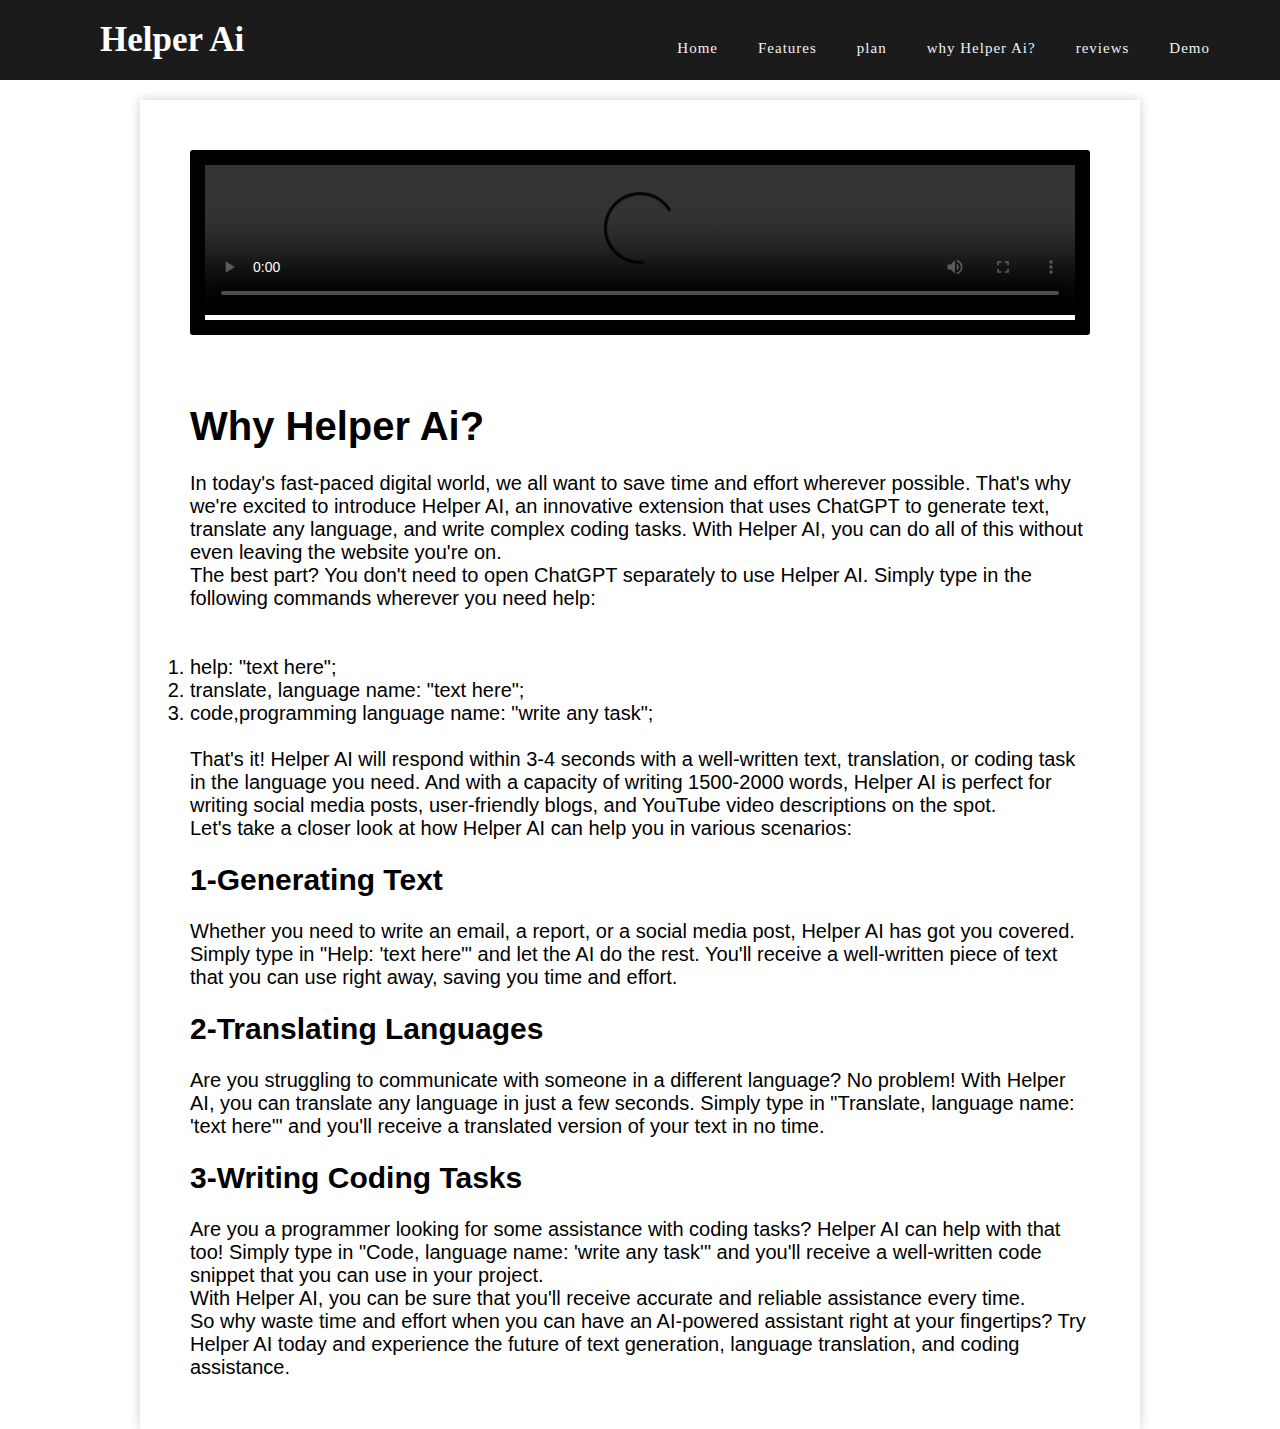
==== blog.html @ 3b71ce97 "blog add" ====
<!DOCTYPE html>
<html>
  <head>
    <meta charset="UTF-8">
    <meta name="viewport" content="width=device-width, initial-scale=1.0">

    <link rel="stylesheet" type="text/css" href="index.css">
    <title>Helper ai</title>
    <link rel="stylesheet" href="https://cdnjs.cloudflare.com/ajax/libs/font-awesome/5.15.3/css/all.min.css"
        integrity="sha512-iBBXm8fW90+nuLcSKlbmrPcLa0OT92xO1BIsZ+ywDWZCvqsWgccV3gFoRBv0z+8dLJgyAHIhR35VZc2oM/gI1w=="
        crossorigin="anonymous" referrerpolicy="no-referrer" />
<!-- bootstrap-->

<link href="https://cdn.jsdelivr.net/npm/bootstrap@5.3.0-alpha2/dist/css/bootstrap.min.css" rel="stylesheet" integrity="sha384-aFq/bzH65dt+w6FI2ooMVUpc+21e0SRygnTpmBvdBgSdnuTN7QbdgL+OapgHtvPp" crossorigin="anonymous">
<script src="https://cdn.jsdelivr.net/npm/bootstrap@5.3.0-alpha2/dist/js/bootstrap.bundle.min.js" integrity="sha384-qKXV1j0HvMUeCBQ+QVp7JcfGl760yU08IQ+GpUo5hlbpg51QRiuqHAJz8+BrxE/N" crossorigin="anonymous"></script>
      
<link rel="stylesheet" href="https://cdnjs.cloudflare.com/ajax/libs/font-awesome/5.15.2/css/all.min.css"/>

</head>

  <style>
</style>
  <body>

   <!--------- <title>Responsive Navigation Menu</title>------>
    <nav>
      <div class="logo">Helper Ai</div>
      <input type="checkbox" id="click">
      <label for="click" class="menu-btn">
        <i class="fas fa-bars"></i>
      </label>
      <ul>
        <li><a class="index.html" href="#">Home</a></li>
        <li><a href="index.html#features-id">Features</a></li>
        <li><a href="index.html#plan-id">plan</a></li>
        <li><a href="#">why Helper Ai?</a></li>

        <li><a href="index.html#reviews-id">reviews</a></li>
        <li><a href="index.html#working-id">Demo</a></li>

      </ul>
    </nav>


 
<!-- content -->
    <div class="blog">




        
        <div class="vid" style="border: 15px solid black; border-radius: 3px;">
            <video  width="100%" controls autoplay >
              <source src="helper.mp4" type="video/mp4">
              <source src="helper.mp4" type="video/ogg">
            </video>
            </div>
            <br><br><br>




      <h1>Why Helper Ai?</h1><br>
      <p>


        In today's fast-paced digital world, we all want to save time and effort wherever possible. That's why we're excited to introduce Helper AI, an innovative extension that uses ChatGPT to generate text, translate any language, and write complex coding tasks. With Helper AI, you can do all of this without even leaving the website you're on.<br>

        The best part? You don't need to open ChatGPT separately to use Helper AI. Simply type in the following commands wherever you need help: <br>
    </p>
    <br><br>
        <ol>
        <li>help: "text here";</li>
        
        <li>translate, language name: "text here";</li>
        
        <li>code,programming language name: "write any task";</li>
        </ol>
    <br>
    <p>


        That's it! Helper AI will respond within 3-4 seconds with a well-written text, translation, or coding task in the language you need. And with a capacity of writing 1500-2000 words, Helper AI is perfect for writing social media posts, user-friendly blogs, and YouTube video descriptions on the spot.<br>
        
        Let's take a closer look at how Helper AI can help you in various scenarios:<br>
        <br>
        
        <h2>1-Generating Text</h2><br>
        
        Whether you need to write an email, a report, or a social media post, Helper AI has got you covered. Simply type in "Help: 'text here'" and let the AI do the rest. You'll receive a well-written piece of text that you can use right away, saving you time and effort.
        <br><br>
        <h2>2-Translating Languages</h2><br>
        
        Are you struggling to communicate with someone in a different language? No problem! With Helper AI, you can translate any language in just a few seconds. Simply type in "Translate, language name: 'text here'" and you'll receive a translated version of your text in no time.
        <br><br>
        <h2>3-Writing Coding Tasks</h2><br>
        
        Are you a programmer looking for some assistance with coding tasks? Helper AI can help with that too! Simply type in "Code, language name: 'write any task'" and you'll receive a well-written code snippet that you can use in your project.<br>
        
        With Helper AI, you can be sure that you'll receive accurate and reliable assistance every time.<br> So why waste time and effort when you can have an AI-powered assistant right at your fingertips? Try Helper AI today and experience the future of text generation, language translation, and coding assistance.









      </p>
      </div>


      
  </body>
</html>
---- index.css ----
@import url('https://fonts.googleapis.com/css2?family=Poppins:wght@200;300;400;500;600;700&display=swap');
*{
  margin: 0;
  padding: 0;
  box-sizing: border-box;
  
} 
#content{
max-width:1200px;

display: flex;
justify-content: center;
flex-wrap: wrap;
margin: auto;

text-align: center;
background-color: white !important;
}

.checked{
color:orange;



}
.date{

color: gray;
padding: 20px;

}

#content img{
height: 80px;
height: 80px;
border-radius: 50%;

}
.reviews{

  max-width:1200px ;

display: flex;
justify-content: center;
flex-wrap: wrap;
margin: auto;

box-shadow: rgba(17, 12, 46, 0.15) 0px 48px 100px 0px;


}

.feedbacktitle{

  text-align: center;
  font-size: 40px;
  margin-top: 30px;
  margin-bottom: 50px;
  font-family:Georgia, 'Times New Roman', Times, serif;
  }



nav{

position: fixed;
top:0px;
  display: flex;
  height: 80px;
  width: 100%;
  background: #1b1b1b;
  align-items: center;
  justify-content: space-between;
  padding: 15px 50px 0 100px;
  flex-wrap: wrap;
}
nav .logo{
  color: #fff;
  font-size: 35px;
  font-weight: 600;
  padding-bottom: 15px;
}
nav ul{
  display: flex;
  flex-wrap: wrap;
  list-style: none;
}
nav ul li{
  margin: 0 5px;
}
nav ul li a{
  color: #f2f2f2;
  text-decoration: none;
  font-size: 15px;
  font-weight: 500;
  padding: 8px 15px;
  border-radius: 5px;
  letter-spacing: 1px;
  transition: all 0.3s ease;
}
nav ul li a.active,
nav ul li a:hover{
  color: #111;
  background: #fff;
}
nav .menu-btn i{
  color: #fff;
  font-size: 22px;
  cursor: pointer;
  display: none;
}
input[type="checkbox"]{
  display: none;
}
@media (max-width: 1000px){
  nav{
    padding: 0 40px 0 50px;
  }
}
@media (max-width: 920px) {
  nav .menu-btn i{
    display: block;
  }
  #click:checked ~ .menu-btn i:before{
    content: "\f00d";
  }
  nav ul{
    position: fixed;
    top: 80px;
    left: -100%;
    background: #111;
    height: 100vh;
    width: 100%;
    text-align: center;
    display: block;
    transition: all 0.3s ease;
  }
  #click:checked ~ ul{
    left: 0;
  }
  nav ul li{
    width: 100%;
    margin: 40px 0;
  }
  nav ul li a{
    width: 100%;
    margin-left: -100%;
    display: block;
    font-size: 20px;
    transition: 0.6s cubic-bezier(0.68, -0.55, 0.265, 1.55);
  }
  #click:checked ~ ul li a{
    margin-left: 0px;
  }
  nav ul li a.active,
  nav ul li a:hover{
    background: none;
    color: cyan;
  }
}
.content{
  position: absolute;
  top: 50%;
  left: 50%;
  transform: translate(-50%, -50%);
  text-align: center;
  z-index: -1;
  width: 100%;
  padding: 0 30px;
  color: #1b1b1b;
}
.content div{
  font-size: 40px;
  font-weight: 700;
}


.content-ai{


  max-width: 1200px;
  height: 550px;
  display: flex;
  flex-direction: column;
  align-items: center;
  flex-wrap: nowrap;
  justify-content: center;
  text-align: center;
  margin: auto;
  padding-top: 100px;
  
  
}
.content-ai p{
max-width:800px ;

  font-size: 20px;
}
.content-ai h1{
font-weight: bold;

font-size: 50px;
}


@media only screen and (max-width:500px) {

nav .logo{

margin-top: 12px;

}
  .content-ai p{
    
    padding: 20px;
      font-size: 20px;
      
    }
    .content-ai h1{
  
    
    font-size: 30px;
    }
    
  
}

#features {
max-width:1050px;
margin: auto;
  display: flex;
    justify-content: center;
	flex-wrap: wrap;
	margin-top: 40px;
    margin-bottom: 120px;
}

.feature {
	
  width: 300px;
  
	margin-bottom: 10px;
	padding: 20px;
  margin: 20px;
	background-color: #f9f9f9;
	border-radius: 5px;
	display: flex;
	flex-wrap: nowrap;
  flex-direction: column;
	align-items: center;
	text-align: center;
	box-shadow: 0 3px 6px rgba(0, 0, 0, 0.1);
}




.featuretitle{

  text-align: center;
  font-size: 40px;
  margin-top: 30px;
  margin-bottom: 50px;
  font-family:Georgia, 'Times New Roman', Times, serif;
  }
.footers{

height: 50px;
align-items: center;
background-color: #111;
color: white;
display: flex;
justify-content: center;
text-align: center;
vertical-align:middle


}



.plans{

  max-width:1100px;
  

  display: flex;
    justify-content: center;
	flex-wrap: wrap;
margin: auto;
padding: 20px;


  margin-top: 40px;
    margin-bottom: 120px;
    box-shadow: 0 0 10px rgba(0,0,0,0.2);



  }
.pricebanner{
  font-size: 24px;
			color: #666;
			line-height: 1.5;
			margin-bottom: 30px;

width: 450px;


font-size: 20px;




}

.pricebanner h1{
  font-size: 48px;
  font-weight: bold;
  color: #333;
  margin-bottom: 30px;


}
#plans-components{
  margin: 40px;
}

/*price  */





.columns {

  width: 350px;



}

.price {
  list-style-type: none;
  border: 1px solid #eee;
  margin: 0;
  padding: 0;
  -webkit-transition: 0.3s;
  transition: 0.3s;
}

.price:hover {
  box-shadow: 0 8px 12px 0 rgba(0,0,0,0.2)
}

.price .header {
  background-color: #111;
  color: white;
  font-size: 25px;
}

.price li {
  border-bottom: 1px solid #eee;
  padding: 20px;
  text-align: center;
}

.price .grey {
  background-color: #eee;
  font-size: 20px;
}

.button {
  background-color: #04AA6D;
  border: none;
  color: white;
  padding: 10px 25px;
  text-align: center;
  text-decoration: none;
  font-size: 18px;
}

@media only screen and (max-width: 600px) {
  .columns {
    width: 100%;
  }

  .working{
    background-color: white !important;
    
  }
  
}






/*contact  */


.contacttitle{

text-align: center;
font-size: 40px;
margin-top: 130px;
font-family:Georgia, 'Times New Roman', Times, serif;
}
.contact{
background-color: white;
max-width:1500px;
	display: flex;
	justify-content: space-around;
	flex-wrap: wrap;
  font-family:Georgia, 'Times New Roman', Times, serif;
  margin: auto;
}

.c1{

height: 200px;
width: 300px;

margin-top: 70px;
text-align: center;
}
.c1 p{

font-size: 20px;

}
.c1 img{

height: 40px;
width: 40px;
border-radius: 50%;


}


.working{
  max-width:800px;
  

  display: flex;
    justify-content: center;
	flex-wrap: wrap;
margin: auto;
padding: 20px;
background-color: #111;
border-radius: 10px;

  margin-top: 40px;
    margin-bottom: 120px;
    box-shadow: 0 3px 6px rgba(0, 0, 0, 0.1);



}


.workingtitle{

  text-align: center;
  font-size: 40px;
  margin-top: 30px;
  margin-bottom: 50px;
  font-family:Georgia, 'Times New Roman', Times, serif;
  }

.vid{

  width: 100%;
}
.blog{

  max-width: 1000px;
  
  display: flex;
  flex-direction: column;
  flex-wrap: nowrap;
  margin: auto;
  margin-top: 100px;
  padding: 50px;
  
  box-shadow: 0 0 10px rgba(0,0,0,0.2);



}
.blog{

font-family:'Lucida Sans', 'Lucida Sans Regular', 'Lucida Grande', 'Lucida Sans Unicode', Geneva, Verdana, sans-serif;


font-size: 20px;
}
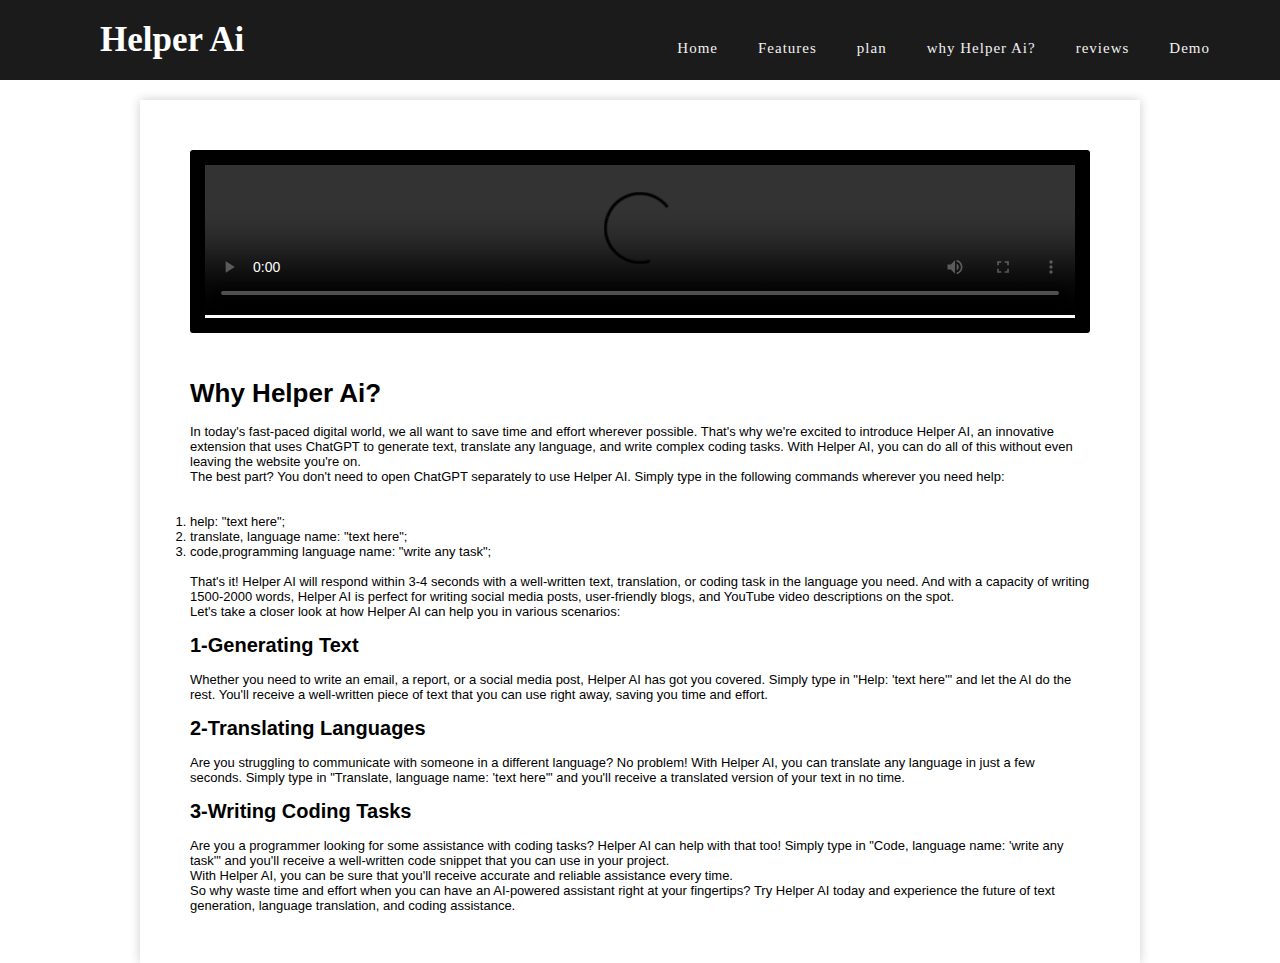
==== commit c6d4ef08: "version12" ====
--- a/blog.html
+++ b/blog.html
@@ -30,7 +30,7 @@
         <i class="fas fa-bars"></i>
       </label>
       <ul>
-        <li><a class="index.html" href="#">Home</a></li>
+        <li><a class="index.html" href="index.html">Home</a></li>
         <li><a href="index.html#features-id">Features</a></li>
         <li><a href="index.html#plan-id">plan</a></li>
         <li><a href="#">why Helper Ai?</a></li>
--- a/index.css
+++ b/index.css
@@ -301,7 +301,7 @@
 
   }
 .pricebanner{
-  font-size: 24px;
+  
 			color: #666;
 			line-height: 1.5;
 			margin-bottom: 30px;
@@ -309,7 +309,7 @@
 width: 450px;
 
 
-font-size: 20px;
+font-size: 16px;
 
 
 
@@ -451,7 +451,7 @@
 	flex-wrap: wrap;
 margin: auto;
 padding: 20px;
-background-color: #111;
+
 border-radius: 10px;
 
   margin-top: 40px;
@@ -473,7 +473,8 @@
   }
 
 .vid{
-
+border: 10px solid black;
+border-radius: 5px;
   width: 100%;
 }
 .blog{
@@ -495,7 +496,10 @@
 .blog{
 
 font-family:'Lucida Sans', 'Lucida Sans Regular', 'Lucida Grande', 'Lucida Sans Unicode', Geneva, Verdana, sans-serif;
-
-
-font-size: 20px;
-}
+font-size: 13px;
+}
+.blog h2{
+
+  font-size: 20px;
+
+}